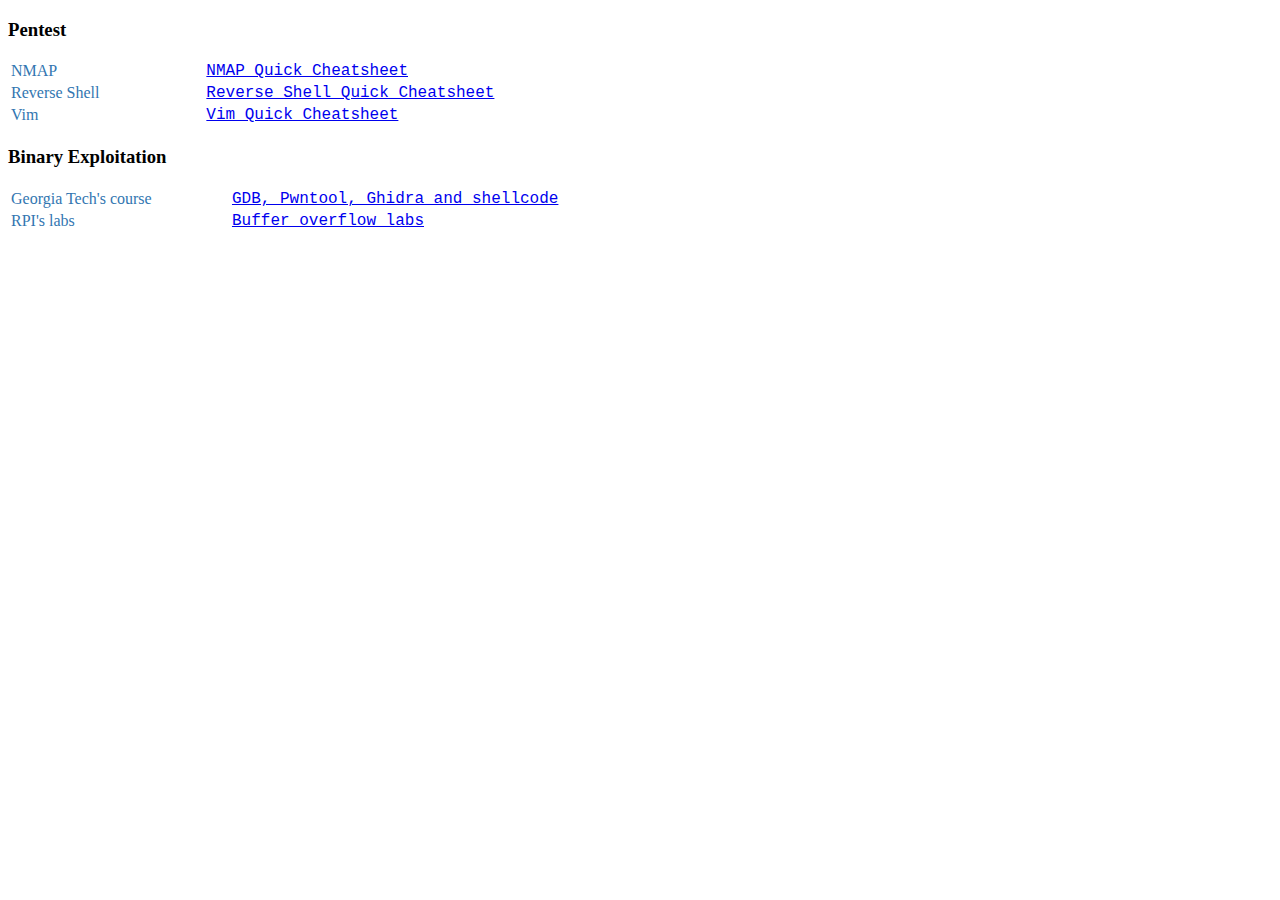
==== resources.html @ 8270f75e "format" ====
<!DOCTYPE html>
<html>
<div>
<h3>Pentest</h3>
<table>
<tr>
<td style="color:#3276B1; width: 40%;">NMAP </td>
<td style='font-family: "Courier 10 Pitch", Courier, monospace;'><a href="https://hackertarget.com/nmap-cheatsheet-a-quick-reference-guide/">NMAP Quick Cheatsheet</a></td>
</tr>
<tr>
<td style="color:#3276B1; width: 40%;">Reverse Shell </td>
<td style='font-family: "Courier 10 Pitch", Courier, monospace;'><a href="http://pentestmonkey.net/cheat-sheet/shells/reverse-shell-cheat-sheet">Reverse Shell Quick Cheatsheet</a></td>    
</tr>
<tr>
<td style="color:#3276B1; width: 40%;">Vim </td>
<td style='font-family: "Courier 10 Pitch", Courier, monospace;'><a href="https://vim.rtorr.com/">Vim Quick Cheatsheet</a></td>    
</tr>
</table>
</div>    

<div>
<h3>Binary Exploitation</h3>
<table>
<tr>
<td style="color:#3276B1; width: 40%;">Georgia Tech's course </td>
<td style='font-family: "Courier 10 Pitch", Courier, monospace;'><a href="https://tc.gts3.org/cs6265/2019/tut/tut01-warmup1.html">GDB, Pwntool, Ghidra and shellcode</a></td>
</tr>
<tr>
<td style="color:#3276B1; width: 40%;">RPI's labs </td>
<td style='font-family: "Courier 10 Pitch", Courier, monospace;'><a href="http://security.cs.rpi.edu/courses/binexp-spring2015/">Buffer overflow labs</a></td>    
</tr>
</table>
</div>   
</html>
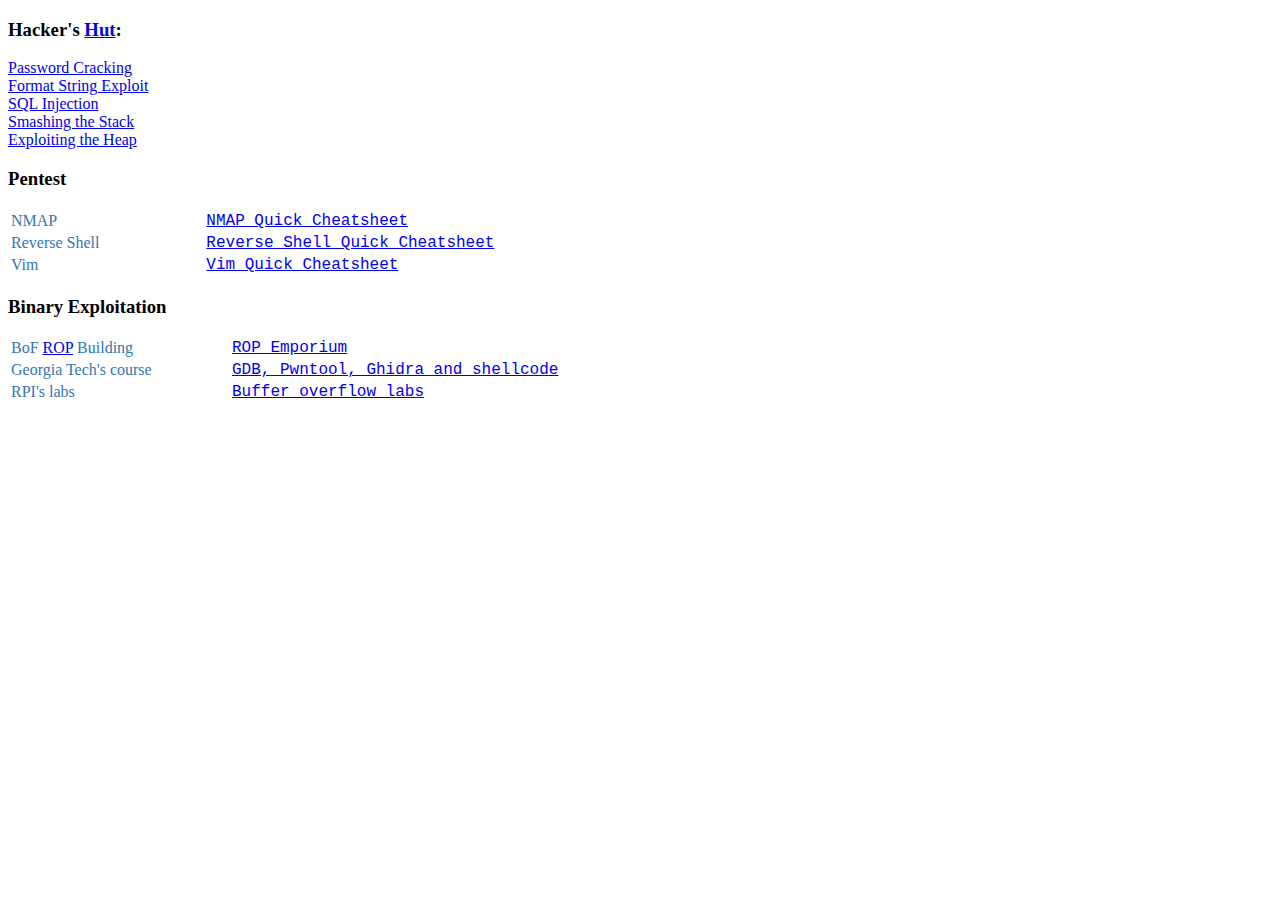
==== commit cfb797f3: "Update resources.html" ====
--- a/resources.html
+++ b/resources.html
@@ -1,5 +1,14 @@
 <!DOCTYPE html>
 <html>
+<div>
+    <h3>Hacker's <a href="https://www.win.tue.nl/~aeb/linux/hh/hh.html#toc6.1">Hut</a>:</h3>
+<a href="https://www.win.tue.nl/~aeb/linux/hh/hh-4.html">Password Cracking</a><br>
+<a href="https://www.win.tue.nl/~aeb/linux/hh/hh-5.html#ss5.5">Format String Exploit</a><br>
+<a href="https://www.win.tue.nl/~aeb/linux/hh/hh-6.html#ss6.1">SQL Injection</a><br>
+<a href="https://www.win.tue.nl/~aeb/linux/hh/hh-10.html">Smashing the Stack </a><br>
+<a href="https://www.win.tue.nl/~aeb/linux/hh/hh-11.html">Exploiting the Heap</a><br>
+</div>
+    
 <div>
 <h3>Pentest</h3>
 <table>
@@ -22,6 +31,10 @@
 <h3>Binary Exploitation</h3>
 <table>
 <tr>
+    <td style="color:#3276B1; width: 40%;">BoF <a href="https://en.wikipedia.org/wiki/Return-oriented_programming">ROP</a> Building</td>
+<td style='font-family: "Courier 10 Pitch", Courier, monospace;'><a href="https://ropemporium.com/guide.html">ROP Emporium</a></td>
+</tr>
+<tr>
 <td style="color:#3276B1; width: 40%;">Georgia Tech's course </td>
 <td style='font-family: "Courier 10 Pitch", Courier, monospace;'><a href="https://tc.gts3.org/cs6265/2019/tut/tut01-warmup1.html">GDB, Pwntool, Ghidra and shellcode</a></td>
 </tr>
@@ -30,5 +43,6 @@
 <td style='font-family: "Courier 10 Pitch", Courier, monospace;'><a href="http://security.cs.rpi.edu/courses/binexp-spring2015/">Buffer overflow labs</a></td>    
 </tr>
 </table>
+<br/>
 </div>   
 </html>
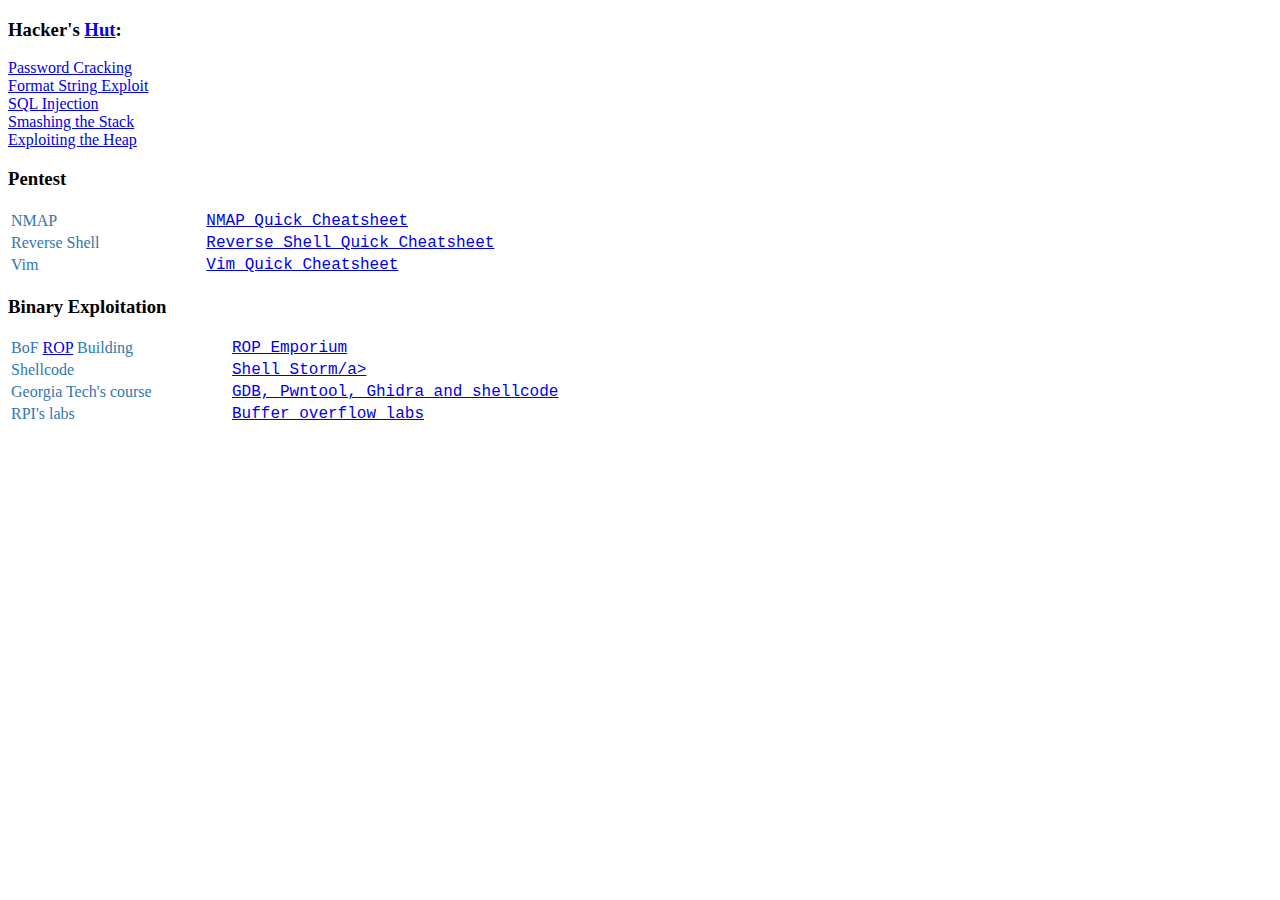
==== commit 77fde6ad: "Update resources.html" ====
--- a/resources.html
+++ b/resources.html
@@ -31,8 +31,12 @@
 <h3>Binary Exploitation</h3>
 <table>
 <tr>
-    <td style="color:#3276B1; width: 40%;">BoF <a href="https://en.wikipedia.org/wiki/Return-oriented_programming">ROP</a> Building</td>
-<td style='font-family: "Courier 10 Pitch", Courier, monospace;'><a href="https://ropemporium.com/guide.html">ROP Emporium</a></td>
+<td style="color:#3276B1; width: 40%;">BoF <a href="https://en.wikipedia.org/wiki/Return-oriented_programming">ROP</a> Building</td>
+<td style='font-family: "Courier 10 Pitch", Courier, monospace;'><a href="https://ropemporium.com/guide.html"">ROP Emporium</a></td>
+</tr>
+<tr>
+<td style="color:#3276B1; width: 40%;">Shellcode</td>
+<td style='font-family: "Courier 10 Pitch", Courier, monospace;'><a href="http://shell-storm.org/shellcode">Shell Storm/a></td>
 </tr>
 <tr>
 <td style="color:#3276B1; width: 40%;">Georgia Tech's course </td>
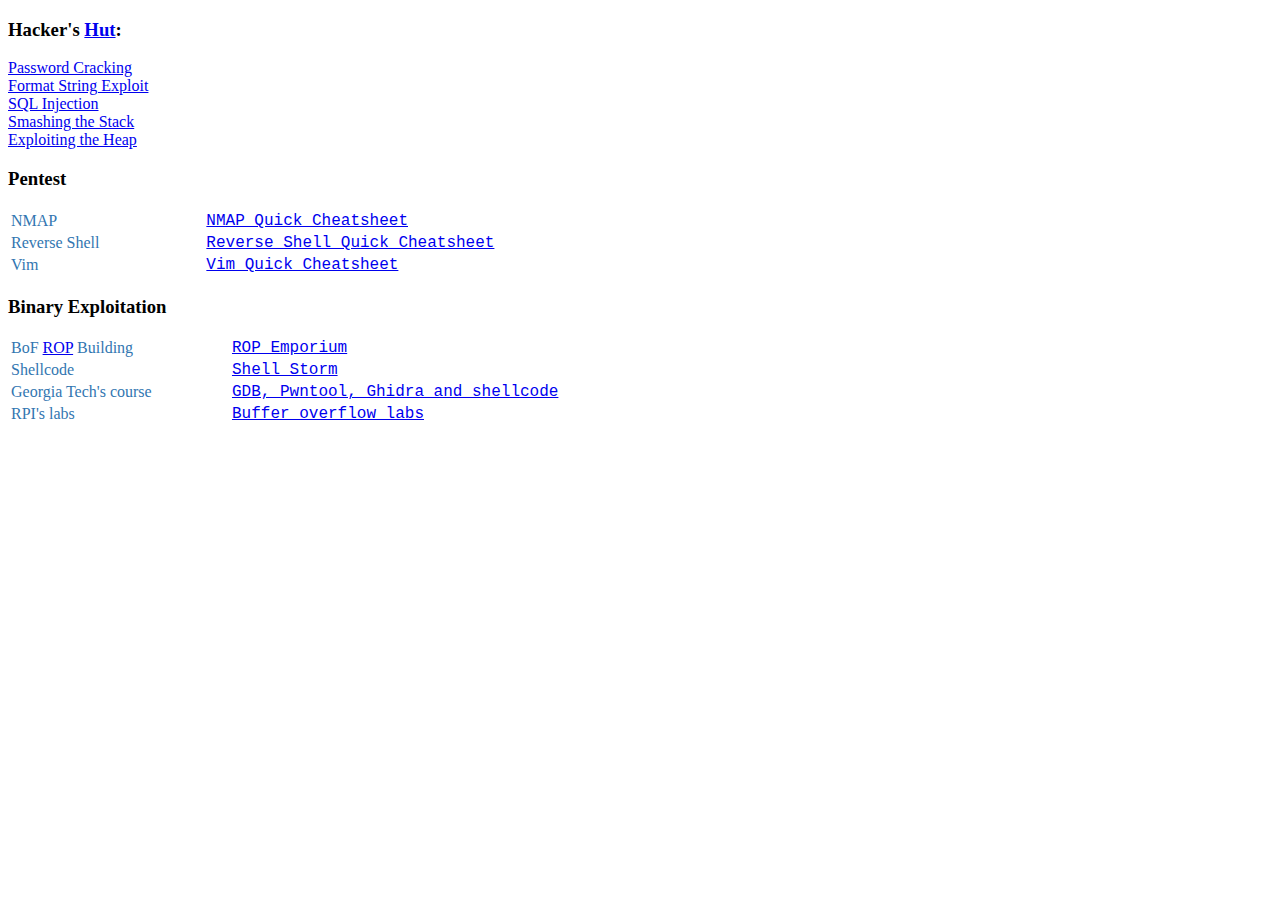
==== commit 58bf27f6: "Update resources.html" ====
--- a/resources.html
+++ b/resources.html
@@ -36,7 +36,7 @@
 </tr>
 <tr>
 <td style="color:#3276B1; width: 40%;">Shellcode</td>
-<td style='font-family: "Courier 10 Pitch", Courier, monospace;'><a href="http://shell-storm.org/shellcode">Shell Storm/a></td>
+<td style='font-family: "Courier 10 Pitch", Courier, monospace;'><a href="http://shell-storm.org/shellcode">Shell Storm</a></td>
 </tr>
 <tr>
 <td style="color:#3276B1; width: 40%;">Georgia Tech's course </td>
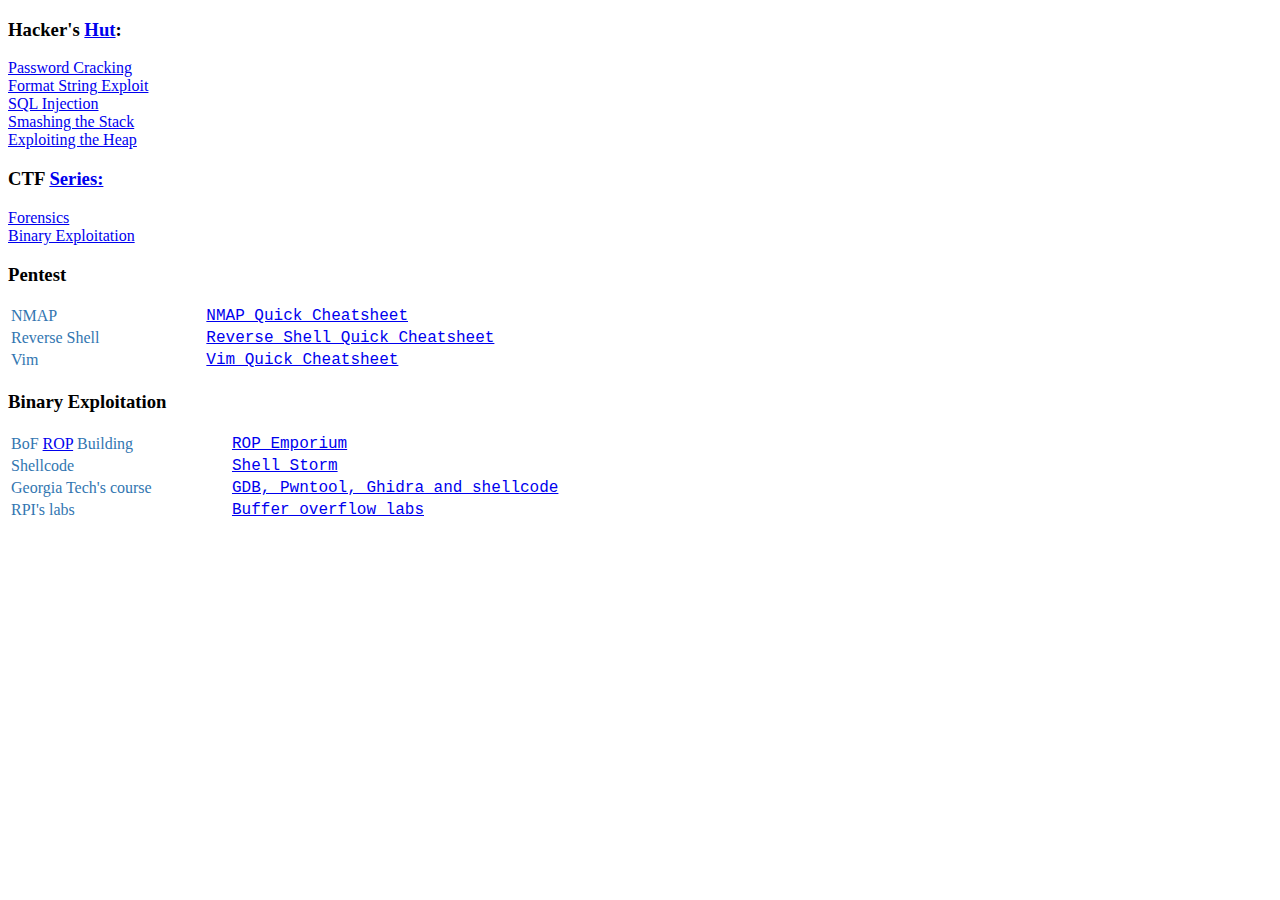
==== commit 0223363a: "Update resources.html" ====
--- a/resources.html
+++ b/resources.html
@@ -8,7 +8,12 @@
 <a href="https://www.win.tue.nl/~aeb/linux/hh/hh-10.html">Smashing the Stack </a><br>
 <a href="https://www.win.tue.nl/~aeb/linux/hh/hh-11.html">Exploiting the Heap</a><br>
 </div>
-    
+<div>
+    <h3>CTF <a href="https://bitvijays.github.io/index.html">Series:</a></h3>
+<a href="https://bitvijays.github.io/LFC-Forensics.html">Forensics</a><br>
+<a href="https://bitvijays.github.io/LFC-BinaryExploitation.html">Binary Exploitation</a><br>
+</div>
+     
 <div>
 <h3>Pentest</h3>
 <table>
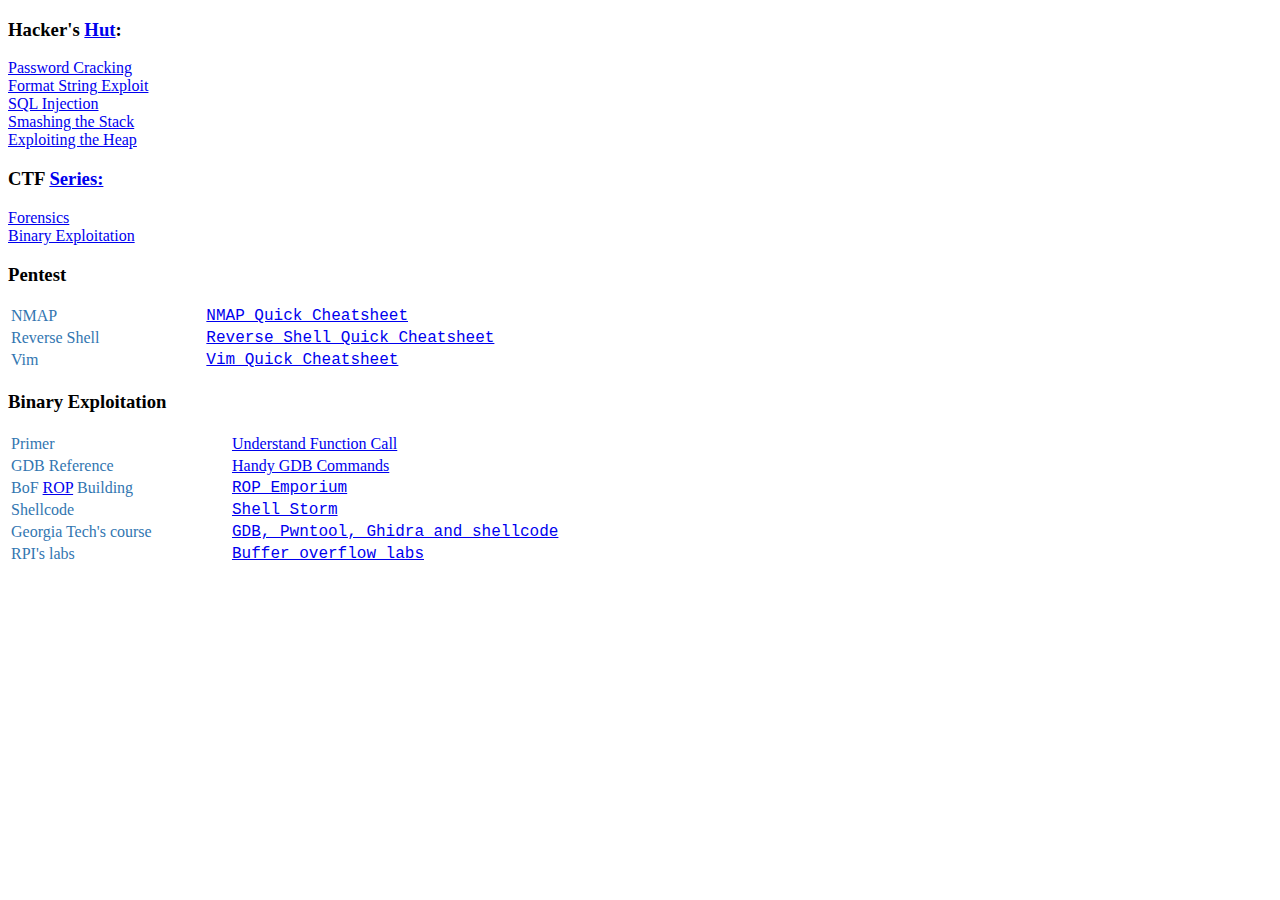
==== commit 449345a2: "Update resources.html" ====
--- a/resources.html
+++ b/resources.html
@@ -36,8 +36,13 @@
 <h3>Binary Exploitation</h3>
 <table>
 <tr>
-<td style="color:#3276B1; width: 40%;">BoF <a href="https://en.wikipedia.org/wiki/Return-oriented_programming">ROP</a> Building</td>
-<td style='font-family: "Courier 10 Pitch", Courier, monospace;'><a href="https://ropemporium.com/guide.html"">ROP Emporium</a></td>
+   <td style="color:#3276B1; width: 40%;">Primer</td><td><a href="https://zhu45.org/posts/2017/Jul/30/understanding-how-function-call-works/#:~:text=The%20portion%20of%20the%20stack,very%20top%20addresses%20of%20memory.">Understand Function Call</a></td> 
+</tr>
+<tr>
+    <td style="color:#3276B1; width: 40%;">GDB Reference</td><td><a href="https://www.cs.virginia.edu/~cr4bd/4630/S2017/gdb-cheat.html">Handy GDB Commands</a></td>
+</tr>
+<tr>
+    <td style="color:#3276B1; width: 40%;">BoF <a href="https://en.wikipedia.org/wiki/Return-oriented_programming">ROP</a> Building</td><td style='font-family: "Courier 10 Pitch", Courier, monospace;'><a href="https://ropemporium.com/guide.html">ROP Emporium</a></td>
 </tr>
 <tr>
 <td style="color:#3276B1; width: 40%;">Shellcode</td>
